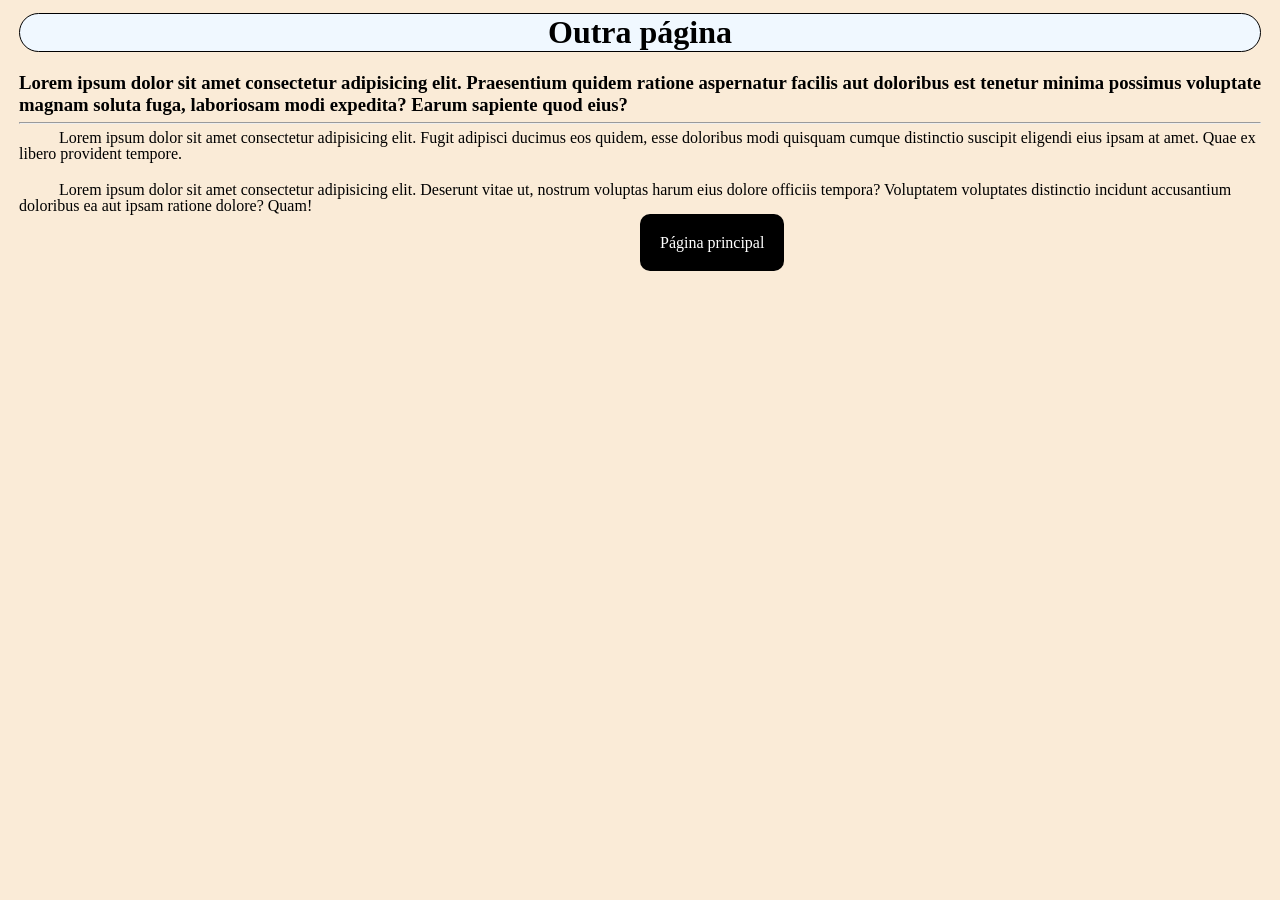
==== index-2.html @ f3d75a44 "primeiro commit" ====
<!DOCTYPE html>
<html lang=pt-br">
<head>
    <meta charset="UTF-8">
    <meta name="viewport" content="width=device-width, initial-scale=1.0">
    <title>Outra página</title>
    <link rel="stylesheet" href="style/style.css">
</head>
<body>
    <h1>
        Outra página
    </h1>
    
    <h3>Lorem ipsum dolor sit amet consectetur adipisicing elit. Praesentium quidem ratione aspernatur facilis aut doloribus est tenetur minima possimus voluptate magnam soluta fuga, laboriosam modi expedita? Earum sapiente quod eius?</h3><hr>
    
    <p>Lorem ipsum dolor sit amet consectetur adipisicing elit. Fugit adipisci ducimus eos quidem, esse doloribus modi quisquam cumque distinctio suscipit eligendi eius ipsam at amet. Quae ex libero provident tempore.</p>

    <p>Lorem ipsum dolor sit amet consectetur adipisicing elit. Deserunt vitae ut, nostrum voluptas harum eius dolore officiis tempora? Voluptatem voluptates distinctio incidunt accusantium doloribus ea aut ipsam ratione dolore? Quam!</p>

    
    <a href="index.html">Página principal</a>
</body>
</html>
---- style/style.css ----
*{
    background-color: antiquewhite;
    margin: .5%;
}
h1{
    text-align: center;
    border:0.5px solid ;
    border-radius: 20px;
    background-color: aliceblue;
    margin-bottom: 20px;
}

p{
    margin-bottom: 20px;
    text-indent: 40px;
    line-height: 1;
}

#fundo-teste{
    height: 400px;
    background: url(../img/pexels-alinaskazka-28882396.jpg) center gray no-repeat;
    background-size: cover;
    margin-bottom: 50px;
    border-radius:15px;
}

footer{
    margin-top: 40px;
}

a{
    margin-left: 50%;
    background-color: black;
    color: white;
    padding: 20px;
    border-radius: 10px;
    text-decoration: none;
}

a:hover{
    background-color: gray;
}
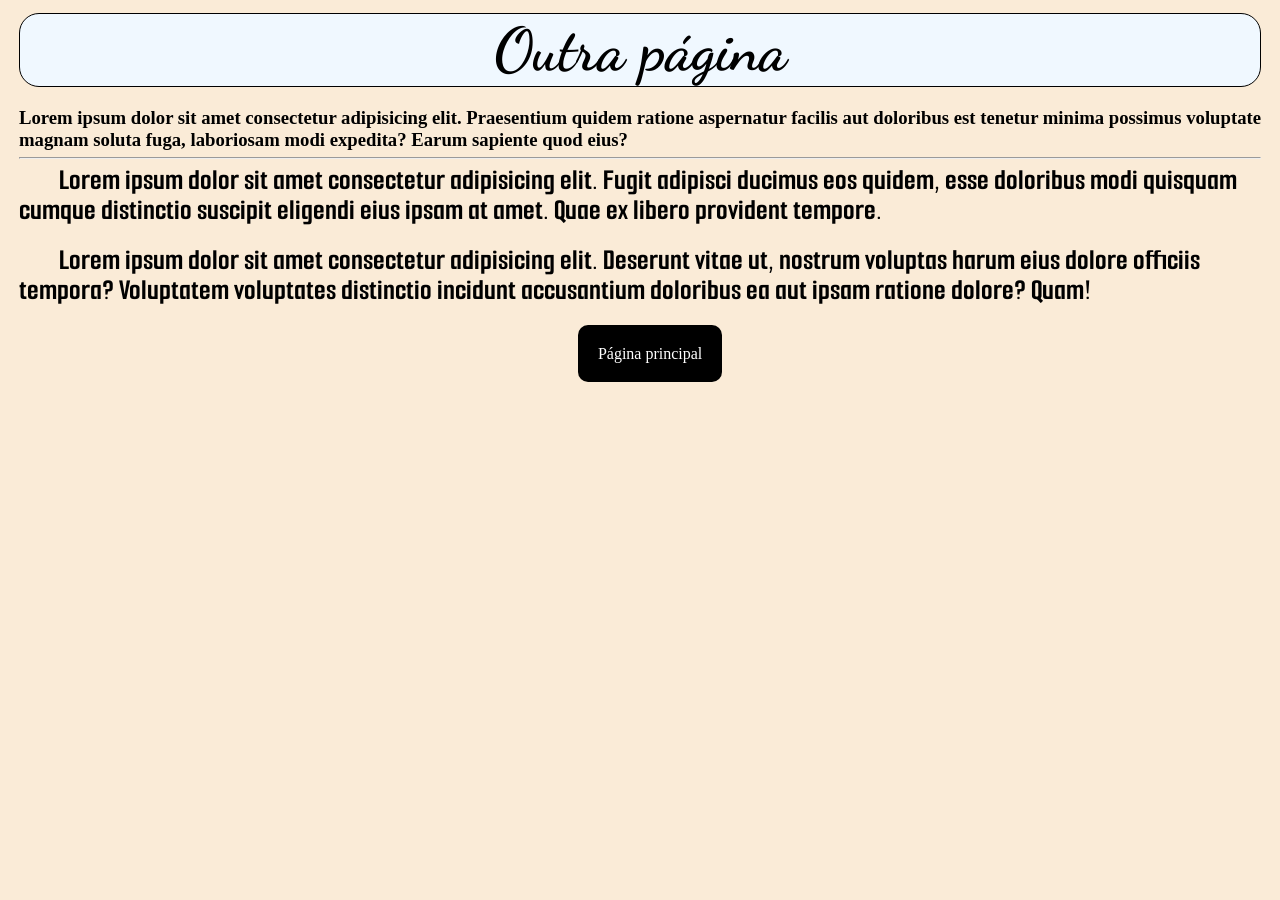
==== commit b79477f5: "botões pt.1" ====
--- a/index-2.html
+++ b/index-2.html
@@ -17,7 +17,8 @@
 
     <p>Lorem ipsum dolor sit amet consectetur adipisicing elit. Deserunt vitae ut, nostrum voluptas harum eius dolore officiis tempora? Voluptatem voluptates distinctio incidunt accusantium doloribus ea aut ipsam ratione dolore? Quam!</p>
 
-    
-    <a href="index.html">Página principal</a>
+    <footer>
+        <a href="index.html">Página principal</a>
+    </footer>
 </body>
 </html>
--- a/style/style.css
+++ b/style/style.css
@@ -1,3 +1,5 @@
+@import url('https://fonts.googleapis.com/css2?family=Dancing+Script:wght@400..700&family=Smooch+Sans:wght@100..900&display=swap');
+
 *{
     background-color: antiquewhite;
     margin: .5%;
@@ -8,12 +10,17 @@
     border-radius: 20px;
     background-color: aliceblue;
     margin-bottom: 20px;
+    font-family: "Dancing Script", cursive;
+    font-size: 60px;
 }
 
 p{
     margin-bottom: 20px;
     text-indent: 40px;
     line-height: 1;
+    font-family: "Smooch Sans", sans-serif;
+    font-weight:bold;
+    font-size: 30px;
 }
 
 #fundo-teste{
@@ -28,8 +35,8 @@
     margin-top: 40px;
 }
 
-a{
-    margin-left: 50%;
+footer a{
+    margin-left: 45%;
     background-color: black;
     color: white;
     padding: 20px;
@@ -37,6 +44,60 @@
     text-decoration: none;
 }
 
-a:hover{
+footer a:hover{
     background-color: gray;
+}
+
+footer a#principal{
+    margin-left: 40%;
+    background-color: black;
+    color: white;
+    padding: 20px;
+    border-radius: 10px;
+    text-decoration: none;
+}
+
+footer a#principal:hover{
+    background-color: gray;
+}
+
+footer a.botao1{
+    background-color: rgb(164, 3, 3);
+    margin-left: 3%;
+    border: 3px solid black;
+}
+
+footer a.botao1:hover{
+    background-color: red;
+    padding: 25px;
+    border: 5px solid black;
+}
+
+a#l1{
+    text-decoration: none;
+    background-color: rgb(1, 92, 1);
+    color: white;
+    padding: 10px;
+    border: 4px solid yellow;
+}
+
+a#l1:hover{
+    background: rgb(2, 207, 2);
+    border-color: rgb(174, 174, 3);
+    padding: 15px;
+}
+
+a#l2{
+    border:  5px double blue;
+    padding: 10px;
+    text-decoration: none; 
+    font-weight: bold;
+    background-color: white;
+}
+
+a#l2:hover{
+    padding: 8px;
+    background: blue;
+    color: white;
+    font-weight: normal;
 }
